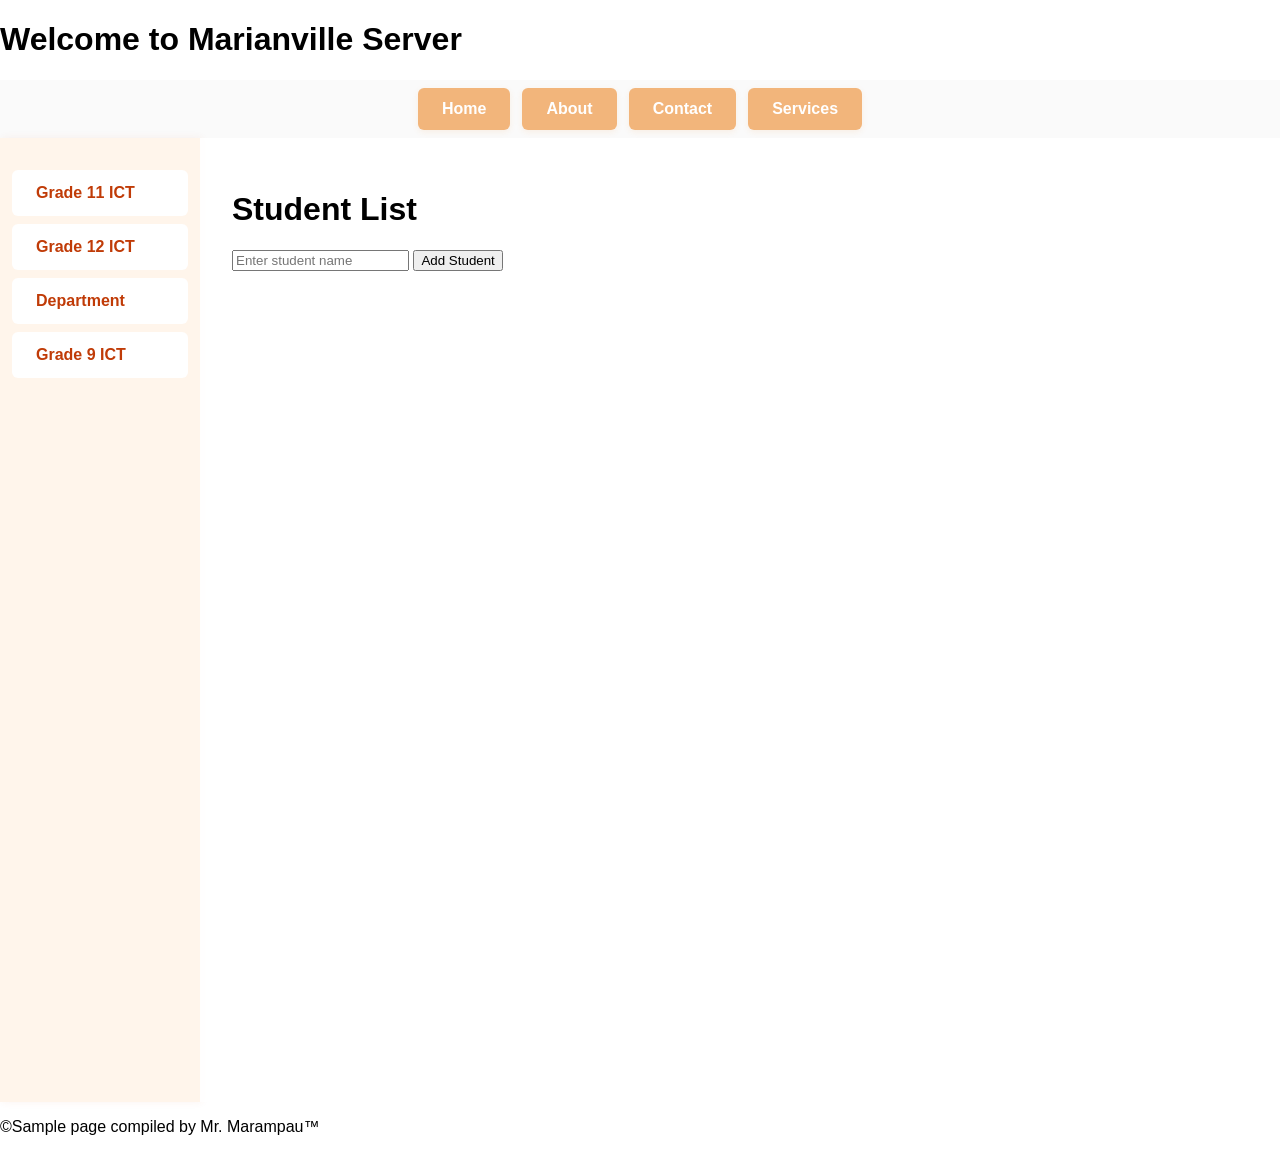
==== index.html @ f0f4e190 "Update index.html" ====
<!DOCTYPE html>
<html lang="en">
<head>
    <meta charset="UTF-8">
    <meta name="viewport" content="width=device-width, initial-scale=1.0">
    <title>Marianville Secondary School</title>
    <style>
        body {
            margin: 0;
            font-family: Arial, sans-serif;
            display: flex;
            flex-direction: column;
            min-height: 100vh;
        }
        .main-layout {
            display: flex;
            flex: 1;
        }
        header nav ul {
            list-style: none;
            padding: 0;
            margin: 0;
            display: flex;
            justify-content: center; /* Center the nav */
            background: #f2f2f25e;
        }
        header nav ul li {
            margin: 0;
        }
        header nav ul li a {
            display: inline-block;
            padding: 12px 24px;
            margin: 8px 6px;
            text-decoration: none;
            color: #fff;
            background: #ee892b9c;
            border: none;
            border-radius: 6px;
            font-weight: 600;
            box-shadow: 0 2px 6px rgba(238,137,43,0.10);
            transition: background 0.2s, color 0.2s, box-shadow 0.2s;
            cursor: pointer;
        }
        header nav ul li a:hover {
            background: #d65a29;
            color: #fff;
            box-shadow: 0 4px 12px rgba(214,90,41,0.15);
        }
        .sidebar {
            width: 200px;
            background: #fff3e6cc;
            padding: 24px 0 0 0;
            box-shadow: 2px 0 8px rgba(214,90,41,0.07);
            min-height: 100vh;
        }
        .sidebar ul {
            list-style: none;
            padding: 0;
            margin: 0;
        }
        .sidebar ul li {
            margin: 0;
        }
        .sidebar ul li a {
            display: block;
            padding: 14px 24px;
            margin: 8px 12px;
            text-decoration: none;
            color: #c03b07;
            background: #fff;
            border-radius: 6px;
            font-weight: 600;
            transition: background 0.2s, color 0.2s;
        }
        .sidebar ul li a:hover {
            background: #d65a29;
            color: #fff;
        }
        .content {
            flex: 1;
            padding: 32px;
            background: rgba(255,255,255,0.85);
            min-height: 100vh;
        }
        @media (max-width: 900px) {
            .main-layout {
                flex-direction: column;
            }
            .sidebar {
                width: 100%;
                min-height: unset;
                box-shadow: none;
                padding: 0;
            }
            .content {
                padding: 16px;
            }
        }
    </style>
</head>
<body>
    <h1>Welcome to Marianville Server</h1>
    

    <style>
        body {
            background-image: url('img/mville.jpg');
            background-size: cover;
            background-repeat: no-repeat;
            background-position: center center;
        }
    </style>

    <header> 
        <nav>
            <ul>
                <li><a href="index.html">Home</a></li>
                <li><a href="about.html">About</a></li>
                <li><a href="contact.html">Contact</a></li>
                <li><a href="services.html">Services</a></li>
            </ul>
        </nav>
    </header>

    <div class="main-layout">
        <aside class="sidebar">
            <ul>
                <li><a href="exercises.html">Grade 11 ICT</a></li>
                <li><a href="Grade12.html">Grade 12 ICT</a></li>
                <li><a href="mathematics.html">Department</a></li>
                <li><a href="Grade9.html">Grade 9 ICT</a></li>
            </ul>
        </aside>
        <main class="content">
            <h1>Student List</h1>
            <form method="post">
                <input name="name" placeholder="Enter student name" required>
                <button type="submit">Add Student</button>
            </form>
            <!-- Your student list and delete form here -->
        </main>
    </div>
    <footer>
        <p>&copy;Sample page compiled by Mr. Marampau&trade;</p>
    </footer>
</body>
</html>
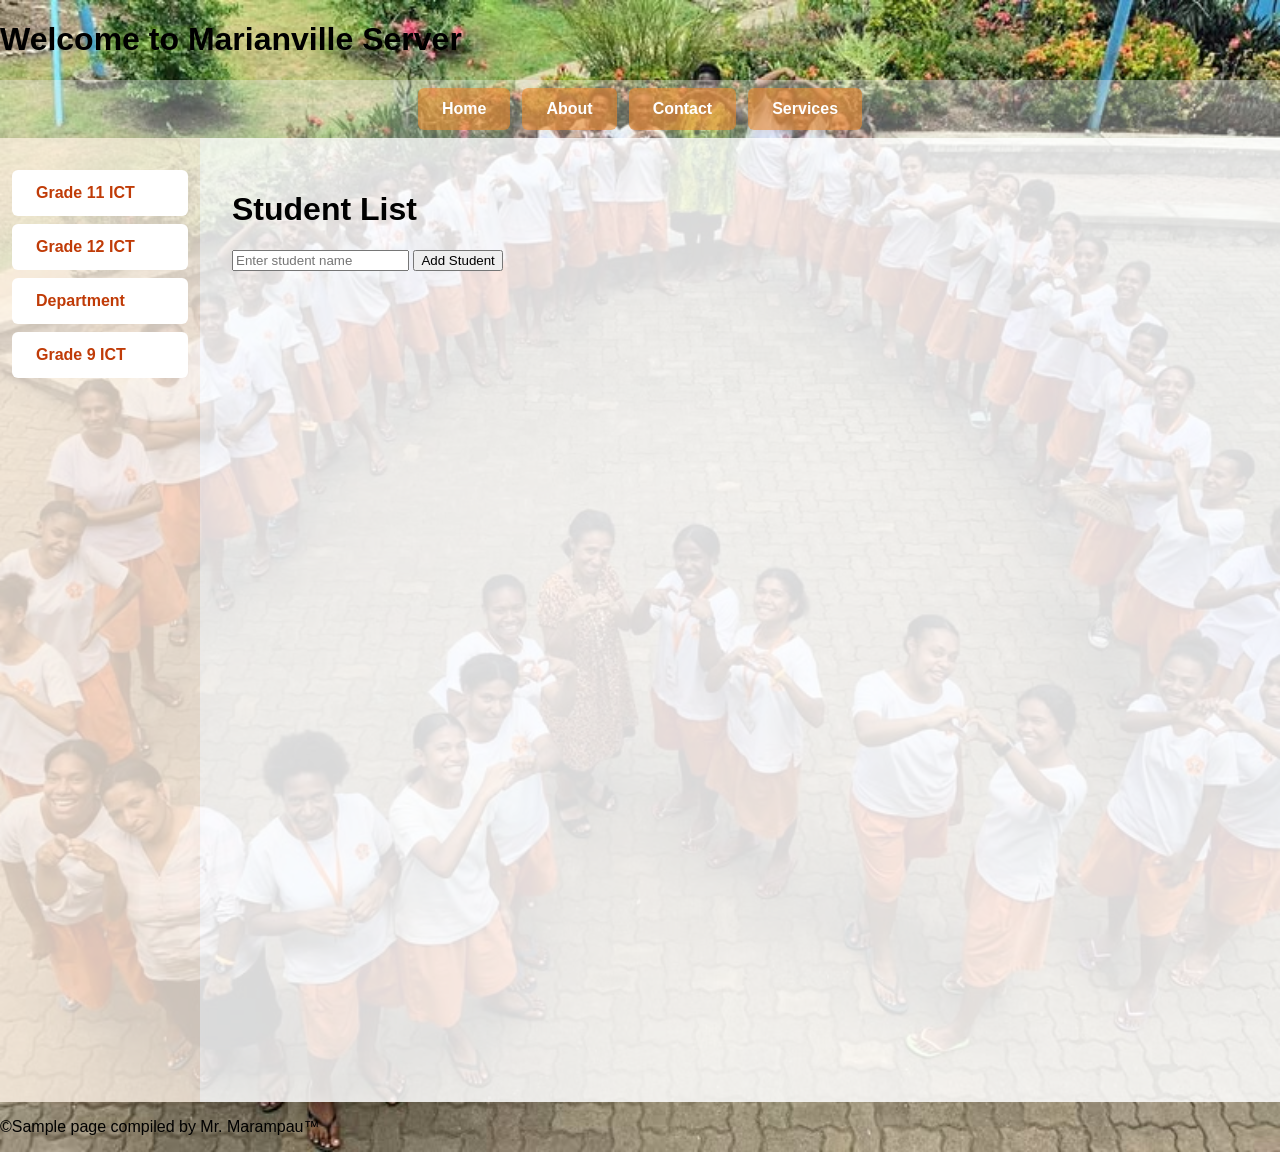
==== commit dfad8f4f: "Update index.html" ====
--- a/index.html
+++ b/index.html
@@ -104,7 +104,7 @@
 
     <style>
         body {
-            background-image: url('img/mville.jpg');
+            background-image: url('img/mville2.png');
             background-size: cover;
             background-repeat: no-repeat;
             background-position: center center;
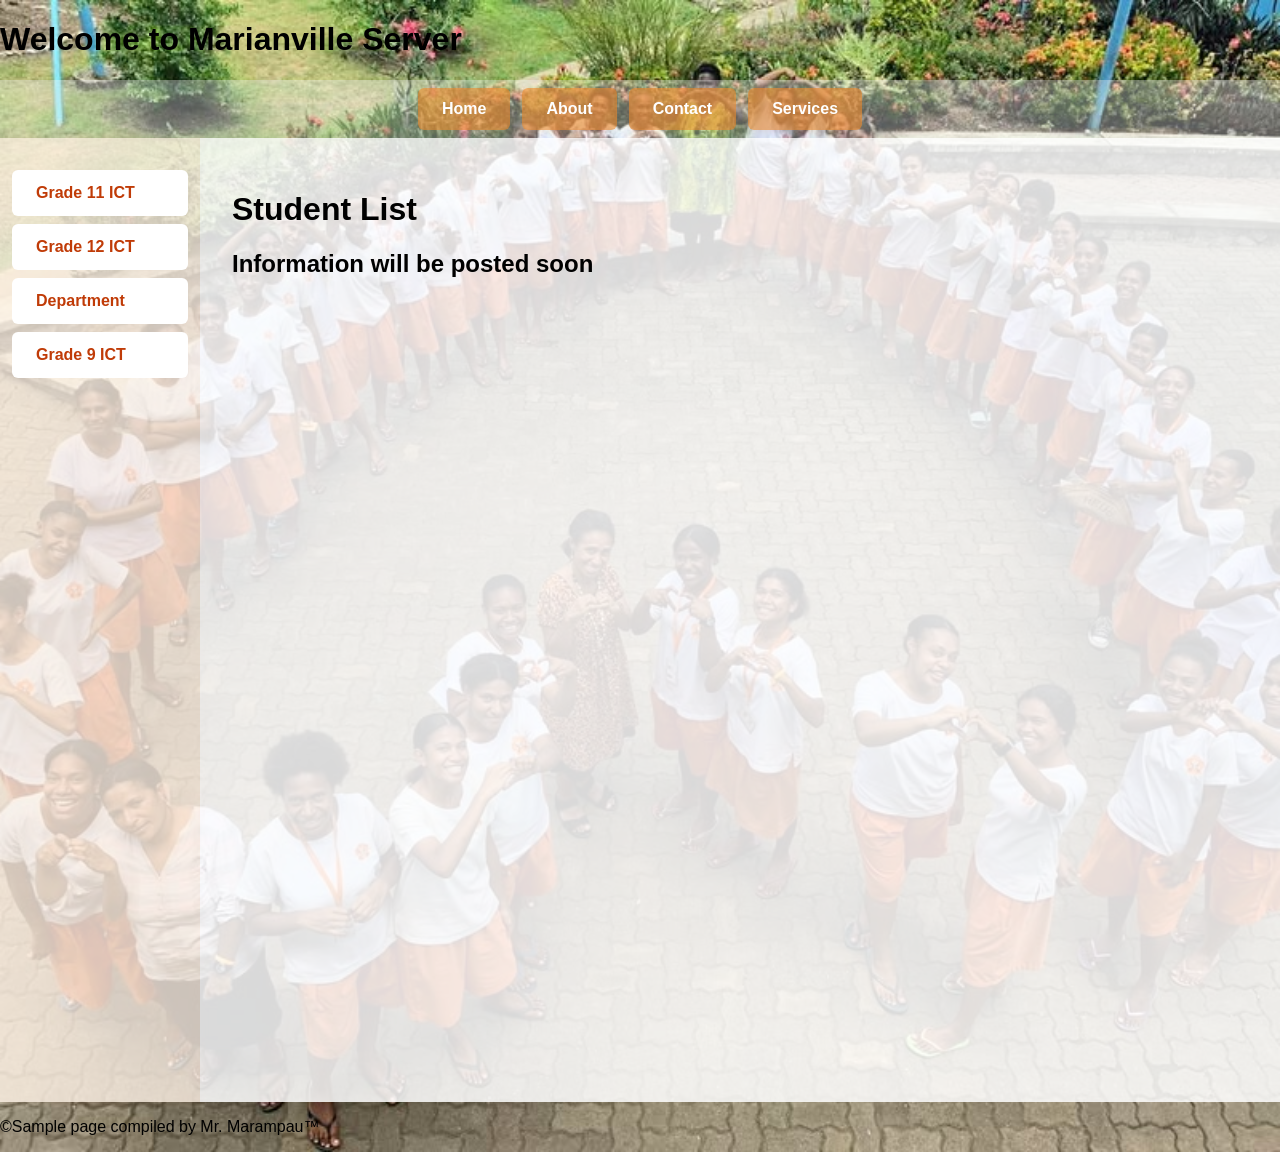
==== commit 76621a60: "Update index.html" ====
--- a/index.html
+++ b/index.html
@@ -127,17 +127,13 @@
             <ul>
                 <li><a href="exercises.html">Grade 11 ICT</a></li>
                 <li><a href="Grade12.html">Grade 12 ICT</a></li>
-                <li><a href="mathematics.html">Department</a></li>
+                <li><a href="departments/mathematics.html">Department</a></li>
                 <li><a href="Grade9.html">Grade 9 ICT</a></li>
             </ul>
         </aside>
         <main class="content">
             <h1>Student List</h1>
-            <form method="post">
-                <input name="name" placeholder="Enter student name" required>
-                <button type="submit">Add Student</button>
-            </form>
-            <!-- Your student list and delete form here -->
+           <h2>Information will be posted soon</h2>
         </main>
     </div>
     <footer>
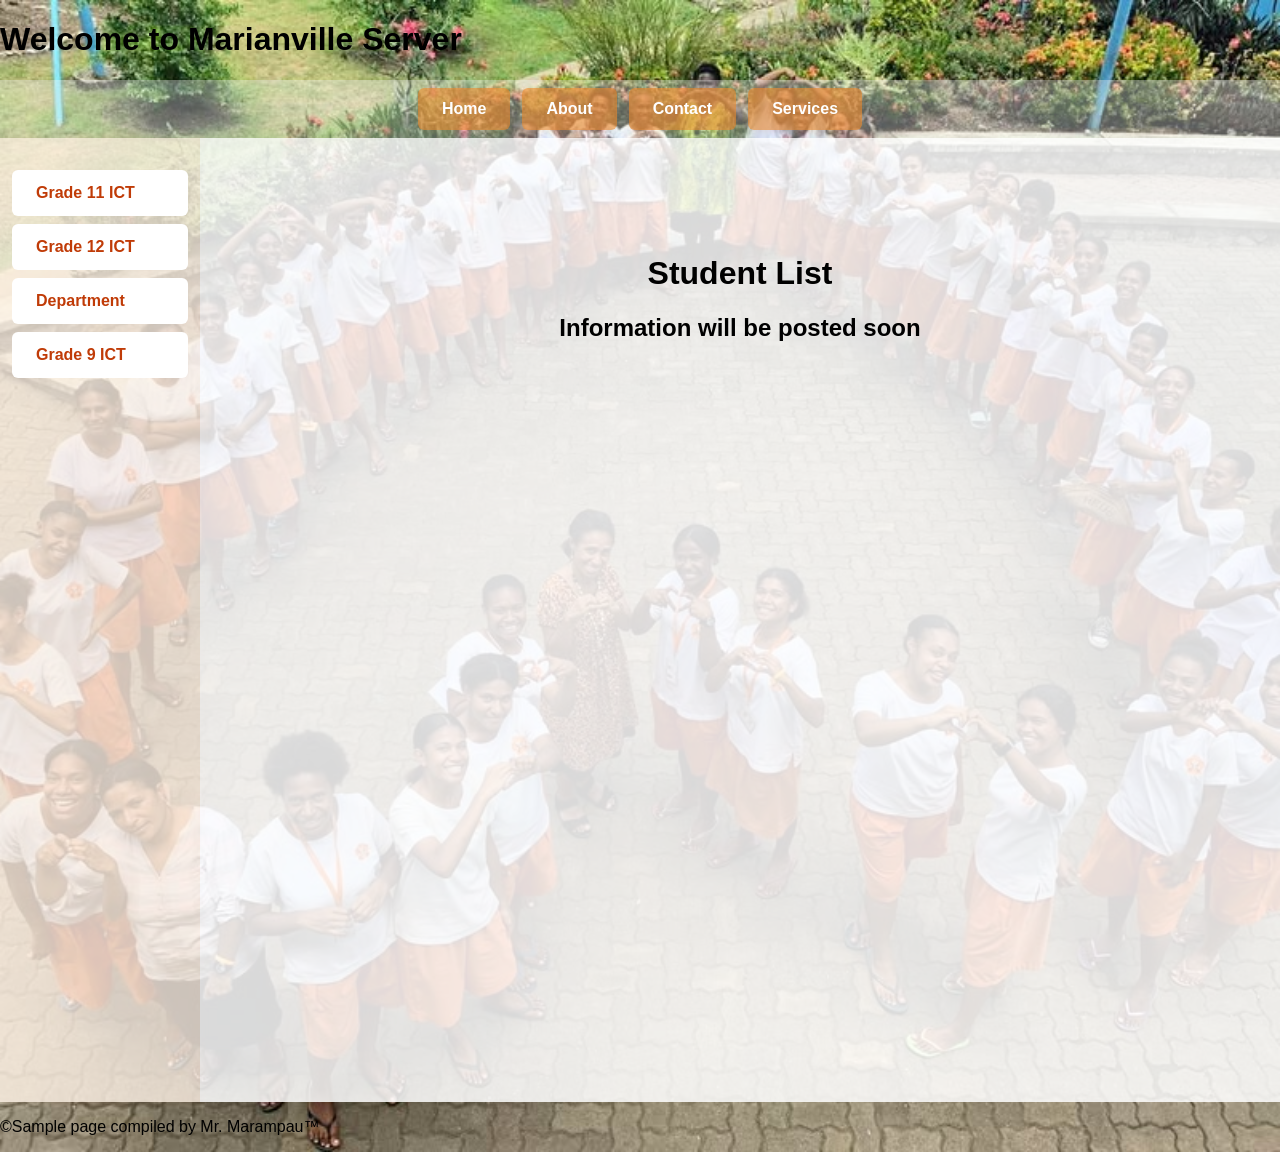
==== commit 763be63e: "Update index.html" ====
--- a/index.html
+++ b/index.html
@@ -12,6 +12,84 @@
             flex-direction: column;
             min-height: 100vh;
         }
+
+ .container {
+            max-width: 1100px;
+            margin: 2rem auto;
+            padding: 0 1.5rem;
+            display: flex;
+            flex-wrap: wrap;
+            gap: 2rem;
+            justify-content: center;
+        }
+        .card {
+            background: var(--card-bg);
+            border-radius: 1rem;
+            box-shadow: var(--shadow);
+            padding: 2rem;
+            flex: 1 1 320px;
+            min-width: 320px;
+            max-width: 400px;
+            transition: transform 0.2s, box-shadow 0.2s;
+            display: flex;
+            flex-direction: column;
+            align-items: center;
+        }
+        .card:hover {
+            transform: translateY(-8px) scale(1.03);
+            box-shadow: 0 8px 32px rgba(30,136,229,0.16);
+        }
+        .card h2 {
+            margin: 0 0 1rem 0;
+            color: var(--primary);
+            font-size: 1.5rem;
+            font-weight: 700;
+        }
+        .card p {
+            font-size: 1rem;
+            color: #444;
+            text-align: center;
+        }
+        .topics {
+            margin: 2rem auto 0 auto;
+            max-width: 900px;
+            background: #e3f2fd;
+            border-radius: 1rem;
+            padding: 2rem;
+            box-shadow: var(--shadow);
+        }
+        .topics h3 {
+            margin-top: 0;
+            color: var(--accent);
+            font-size: 1.3rem;
+            font-weight: 700;
+        }
+        .topics ul {
+            columns: 2;
+            column-gap: 2rem;
+            padding-left: 1.2rem;
+            margin: 1rem 0 0 0;
+            font-size: 1.05rem;
+        }
+        .topics li {
+            margin-bottom: 0.5rem;
+        }
+        @media (max-width: 700px) {
+            .container {
+                flex-direction: column;
+                gap: 1.5rem;
+            }
+            .topics ul {
+                columns: 1;
+            }
+        }
+
+
+
+
+
+
+        
         .main-layout {
             display: flex;
             flex: 1;
@@ -132,8 +210,15 @@
             </ul>
         </aside>
         <main class="content">
-            <h1>Student List</h1>
-           <h2>Information will be posted soon</h2>
+            <div class = "container">
+                <div class ="card">
+                    <h1>Student List</h1>
+                    <h2>Information will be posted soon</h2>
+                </div>
+
+
+
+            </div>
         </main>
     </div>
     <footer>
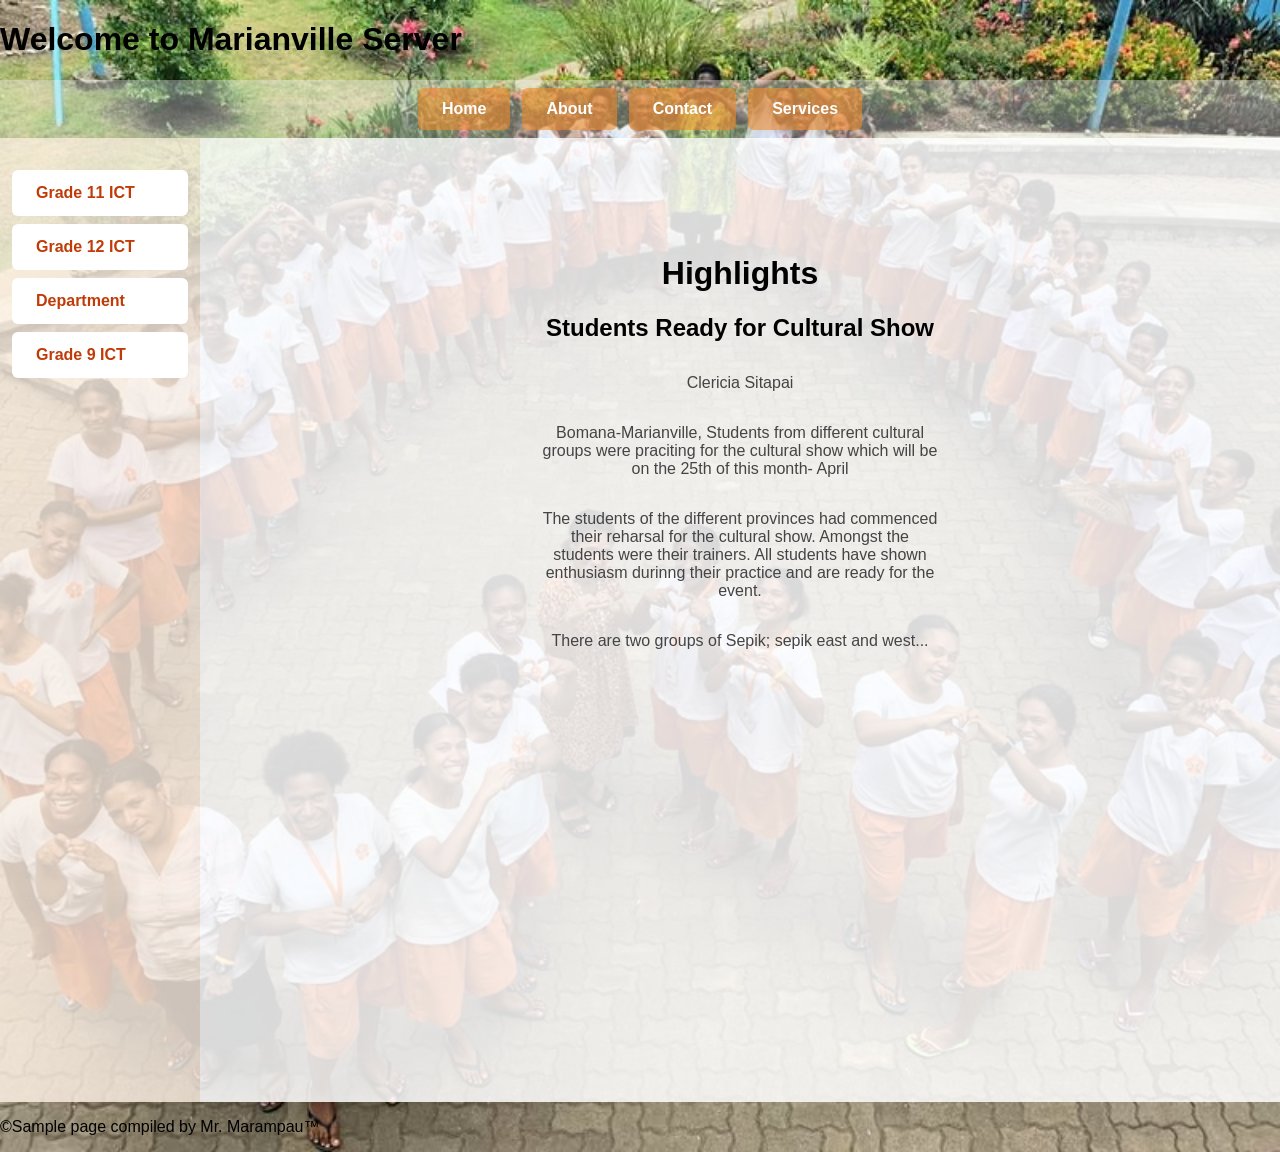
==== commit d110db52: "Update index.html" ====
--- a/index.html
+++ b/index.html
@@ -212,8 +212,17 @@
         <main class="content">
             <div class = "container">
                 <div class ="card">
-                    <h1>Student List</h1>
-                    <h2>Information will be posted soon</h2>
+                    <h1>Highlights</h1>
+                    <h2>Students Ready for Cultural Show</h2>
+                    <p>Clericia Sitapai</p>
+                    <p>Bomana-Marianville, Students from different cultural groups were praciting
+                    for the cultural show which will be on the 25th of this month- April</p>
+
+                    <p>The students of the different provinces had commenced their reharsal for the cultural show. Amongst 
+                    the students were their trainers. All students have shown enthusiasm durinng their practice and are 
+                    ready for the event. </p>
+
+                    <p>There are two groups of Sepik; sepik east and west...</p>
                 </div>
 
 
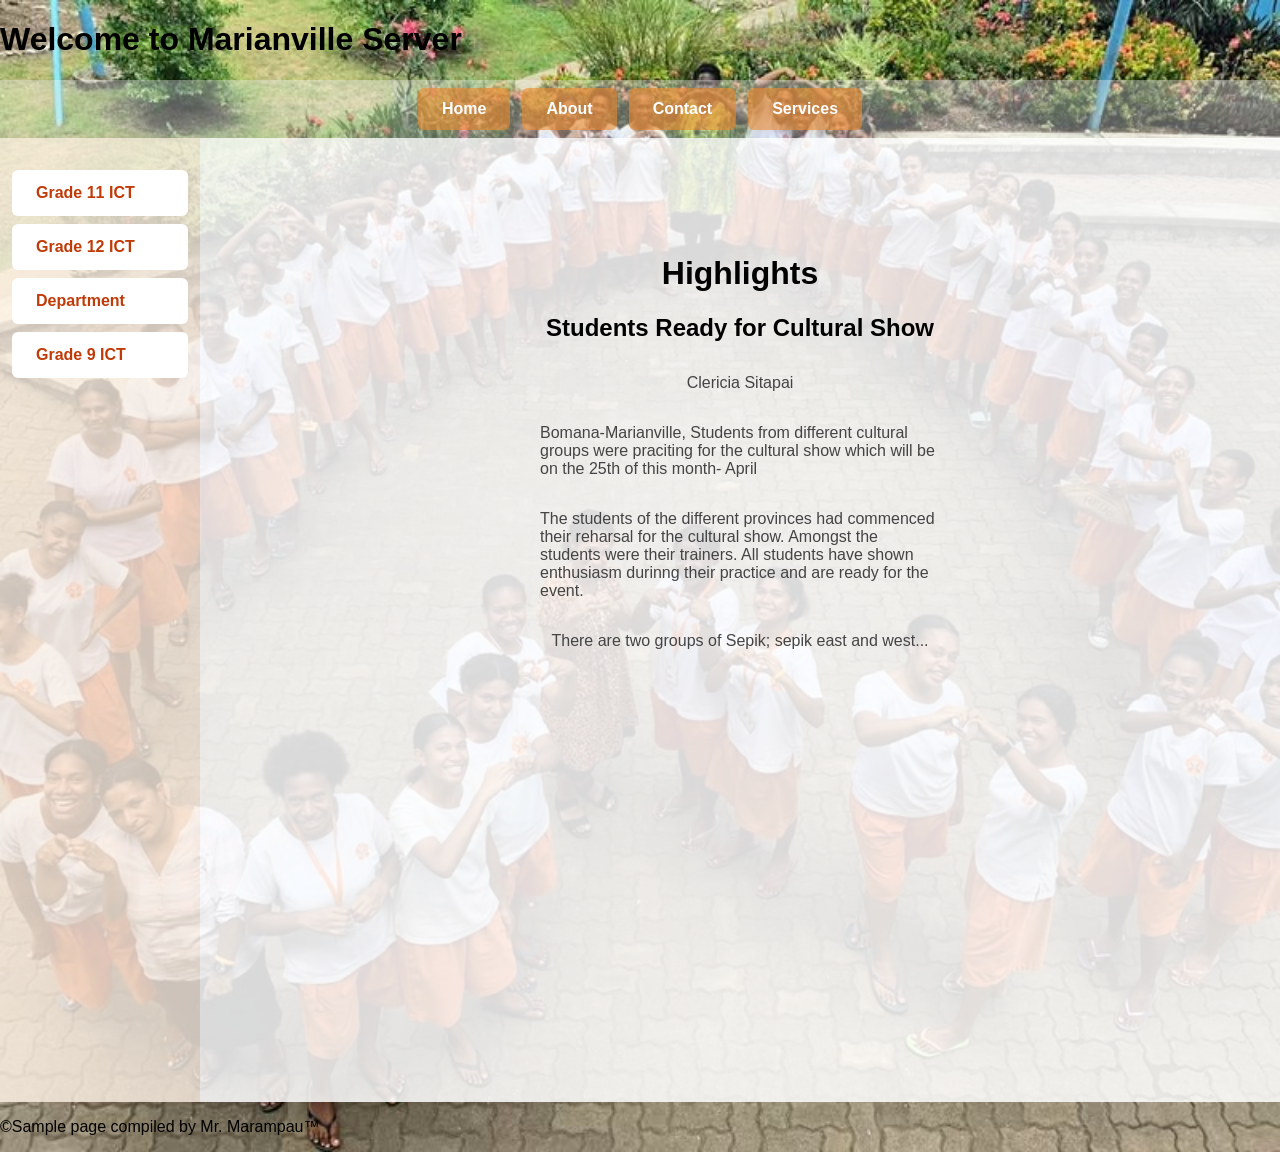
==== commit e2844358: "Update index.html" ====
--- a/index.html
+++ b/index.html
@@ -24,6 +24,7 @@
         }
         .card {
             background: var(--card-bg);
+            backgrouund-color: orange;
             border-radius: 1rem;
             box-shadow: var(--shadow);
             padding: 2rem;
@@ -48,7 +49,7 @@
         .card p {
             font-size: 1rem;
             color: #444;
-            text-align: center;
+            text-align: left;
         }
         .topics {
             margin: 2rem auto 0 auto;
